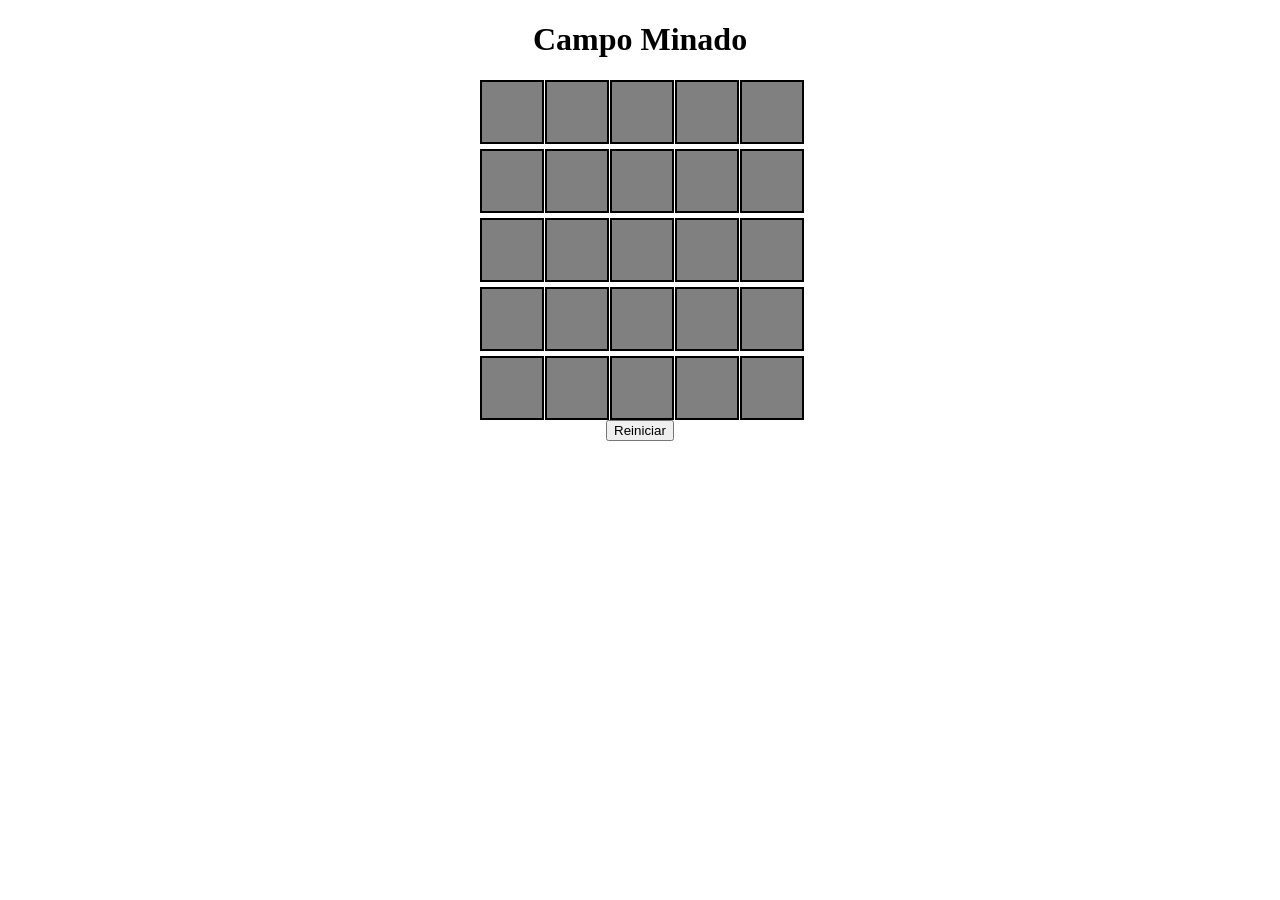
==== CampoMinado/index.html @ 075bbe39 "campoMinado" ====
<!DOCTYPE html>
<html lang="pt-br">
<head>
    <meta charset="UTF-8">
    <meta name="viewport" content="width=device-width, initial-scale=1.0">
    <title>Campo Minado</title>
</head>
<link rel="stylesheet" href="css/style.css">
<body>
    <h1>Campo Minado</h1>
    <div id="tabuleiro"></div>
    <button> Reiniciar </button>
    <script src="js/script.js"></script>
</body>
</html>
---- CampoMinado/css/style.css ----
body {
    text-align: center;
}

#tabuleiro {
    display: grid;
    grid-template-columns: repeat(5, 60px);
    gap: 5px;
    justify-content: center;
    margin-top: 20px;
    width: fit-content;
    margin-left: auto;
    margin-right: auto;
}

.casa {
    width: 60px;
    height: 60px;
    background-color: gray;
    border: 2px solid black;
}
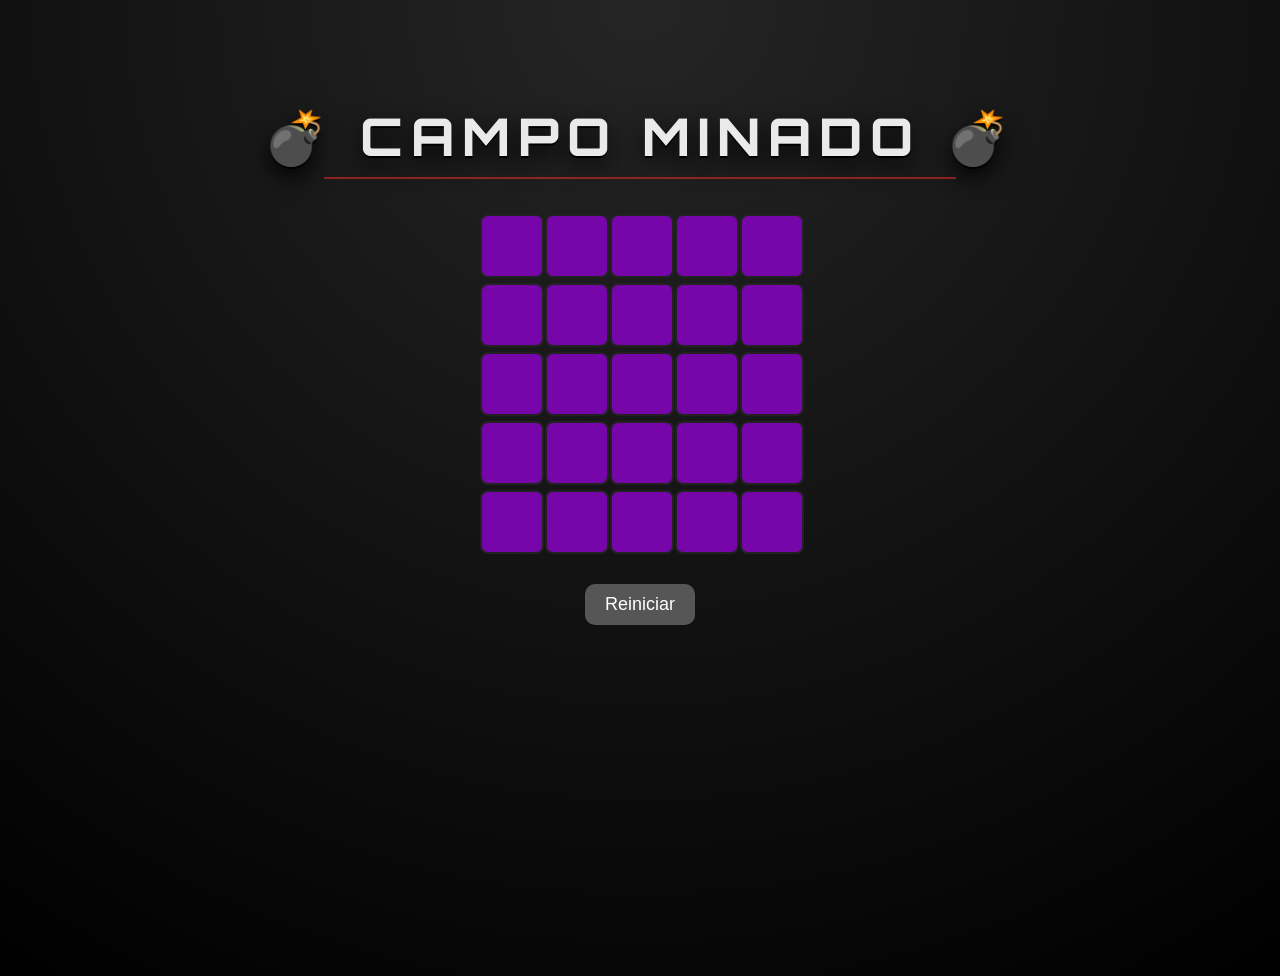
==== commit 73136a2c: "atualizações" ====
--- a/CampoMinado/index.html
+++ b/CampoMinado/index.html
@@ -4,12 +4,19 @@
     <meta charset="UTF-8">
     <meta name="viewport" content="width=device-width, initial-scale=1.0">
     <title>Campo Minado</title>
+
+    <link rel="stylesheet" href="css/style.css">
 </head>
-<link rel="stylesheet" href="css/style.css">
+
 <body>
-    <h1>Campo Minado</h1>
+
+    <h1 class="titulo">💣 Campo Minado 💣</h1>
+
     <div id="tabuleiro"></div>
-    <button> Reiniciar </button>
+
+    <button id="reiniciar">Reiniciar</button>
+
     <script src="js/script.js"></script>
+
 </body>
 </html>
--- a/CampoMinado/css/style.css
+++ b/CampoMinado/css/style.css
@@ -1,21 +1,236 @@
+@import url('https://fonts.googleapis.com/css2?family=Orbitron:wght@500;700;900&display=swap');
+
 body {
     text-align: center;
-}
-
+    background: radial-gradient(circle at top, #252525, #000000);
+    min-height: 100vh;
+    color: rgb(255, 255, 255);
+    font-family: 'Orbitron', sans-serif;
+    overflow: hidden;
+    padding-top: 60px;
+}
+.bomba-fundo{
+
+    position: fixed;
+
+    top: -100px;
+
+    font-size: 30px;
+
+    opacity: 0.5;
+
+    pointer-events: none;
+
+    animation-name: cair;
+
+    animation-timing-function: linear;
+
+    animation-iteration-count: infinite;
+
+    filter: drop-shadow(0 0 10px red);
+
+    text-shadow:
+        0 0 5px red,
+        0 0 10px orange,
+        0 0 20px yellow;
+        .bomba-fundo {
+    animation: cair 4s linear infinite, bombaPulse 1.8s ease-in-out infinite;
+}
+}
+@keyframes bombaPulse {
+    0% {
+        transform: scale(1);
+        opacity: 0.4;
+    }
+
+    50% {
+        transform: scale(1.15);
+        opacity: 0.7;
+        filter: drop-shadow(0 0 12px red);
+    }
+
+    100% {
+        transform: scale(1);
+        opacity: 0.4;
+    }
+}
+@keyframes cair{
+
+    from{
+        transform: translateY(-100px) rotate(0deg);
+    }
+
+    to{
+        transform: translateY(120vh) rotate(360deg);
+    }
+}
+
+/* Tabuleiro */
 #tabuleiro {
+
     display: grid;
+
     grid-template-columns: repeat(5, 60px);
+
     gap: 5px;
+
     justify-content: center;
+
     margin-top: 20px;
+
     width: fit-content;
+
     margin-left: auto;
     margin-right: auto;
 }
 
+/* Casas */
 .casa {
+
     width: 60px;
     height: 60px;
-    background-color: gray;
-    border: 2px solid black;
+
+    background-color: #7606aa;
+
+    border: 2px solid #222;
+
+    display: flex;
+
+    justify-content: center;
+    align-items: center;
+
+    font-size: 24px;
+
+    font-weight: bold;
+
+    cursor: pointer;
+
+    transition: 0.2s;
+
+    border-radius: 8px;
+
+    user-select: none;
+}
+
+/* Hover */
+.casa:hover {
+
+    transform: scale(1.05);
+
+    background-color: #4a0e6d;
+}
+
+/* Botão */
+button {
+
+    margin-top: 30px;
+
+    padding: 10px 20px;
+
+    font-size: 18px;
+
+    border: none;
+
+    border-radius: 10px;
+
+    cursor: pointer;
+
+    background-color: #575656;
+
+    color: rgb(255, 255, 255);
+
+    transition: 0.2s;
+}
+
+/* Hover botão */
+button:hover {
+
+    background-color: #ffffff;
+
+    transform: scale(1.05);
+}
+
+/* Classe da bomba */
+.bomba {
+
+    animation: explodir 0.6s ease;
+}
+
+/* Explosão */
+@keyframes explodir {
+
+    0%{
+        transform: scale(1);
+    }
+
+    20%{
+        transform: translateX(-5px) rotate(-5deg);
+    }
+
+    40%{
+        transform: translateX(5px) rotate(5deg);
+    }
+
+    60%{
+        transform: scale(1.5);
+    }
+
+    100%{
+        transform: scale(1);
+    }
+}
+.fim {
+    font-size: 60px;
+    font-weight: 900;
+    letter-spacing: 5px;
+
+    color: #ff3b3b;
+
+    text-shadow:
+        2px 2px 0 #000,
+        0 0 20px rgba(255, 0, 0, 0.4),
+        0 0 40px rgba(0, 0, 0, 0.9);
+
+    animation: pulsarGameOver 1s infinite alternate;
+}
+
+@keyframes pulsarGameOver {
+    from { transform: scale(1); }
+    to { transform: scale(1.08); }
+}
+.titulo {
+    font-size: 52px;
+    font-weight: 800;
+    letter-spacing: 8px;
+    text-transform: uppercase;
+
+    color: #eaeaea;
+
+    text-shadow:
+        0 2px 0 #000,
+        0 10px 25px rgba(0,0,0,0.9);
+
+    animation: tituloFlutua 3.5s ease-in-out infinite;
+}
+.titulo::after {
+    content: "";
+    display: block;
+    width: 50%;
+    height: 2px;
+    margin: 8px auto 0;
+    background: #ff2e2e;
+    opacity: 0.5;
+}
+@keyframes tituloFlutua {
+    0% {
+        transform: translateY(0px);
+    }
+
+    50% {
+        transform: translateY(-4px);
+    }
+
+    100% {
+        transform: translateY(0px);
+    }
 }
